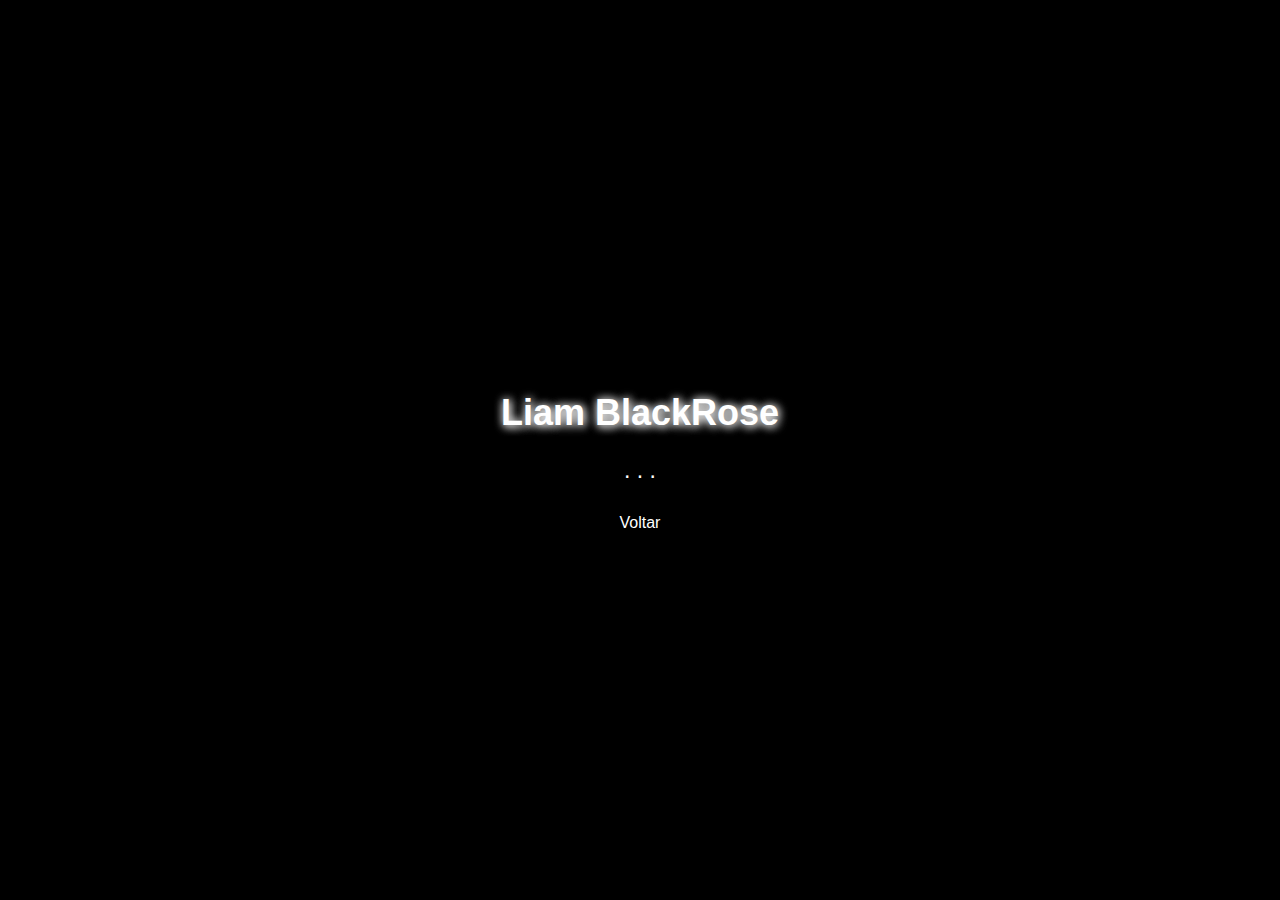
==== Liam.html @ a35e45d3 "init files" ====
<!DOCTYPE html>
<html>
<head>
  <title>Liam BlackRose</title>
  <link rel="stylesheet" type="text/css" href="style.css">
</head>
<body>
  <div class="page">
    <h1>Liam BlackRose</h1>
    <p>. . .</p>
    <a href="page2.html" class="button">Voltar</a>
  </div>
</body>
</html>
---- style.css ----
body {
    background-color: black;
    color: white;
    font-family: Arial, sans-serif;
    text-align: center;
    display: flex;
    justify-content: center;
    align-items: center;
    height: 100vh;
    margin: 0;
  }
  
  .landing-page {
    padding: 20px;
  }
  
  h1 {
    font-size: 36px;
    margin-bottom: 10px;
    text-shadow:1px 1px 10px #fff, 1px 1px 10px #ccc
  }

  .image-box {
    width: auto;
    height: auto;
    margin: 20px auto;
    border: none;
    outline: none;
    display: block;
    max-width: 100%;
  }
  
  p {
    font-size: 23px;
    margin-bottom: 30px;
    
  }


  
  .button-container {
    display: flex;
    justify-content: center;
  }
  
  .button {
    color: white; /* Updated */
    background-color: #000000; /* Updated */
    padding: 10px 20px;
    margin: 10px;
    text-decoration: none;
    border-radius: 5px;
    transition: background-color 0.3s ease, box-shadow 0.3s ease;
    border: none;
  }
  
  .button:hover {
    color: black; /* Updated */
    background-color: white; /* Updated */
    box-shadow: 0 0 5px rgba(0, 0, 0, 0.3);
  }

  .button img {
    width: 100px;
    height: 100px;
  }



  .made-by {
    font-size: 14px;
    margin-top: 20px;
  }

  .origem{
      text-align: center;
      display: flex;
      flex-direction: column;
      justify-content: center;
      align-items: center;
      margin-left: 200px;
      margin-right: 200px;
  }
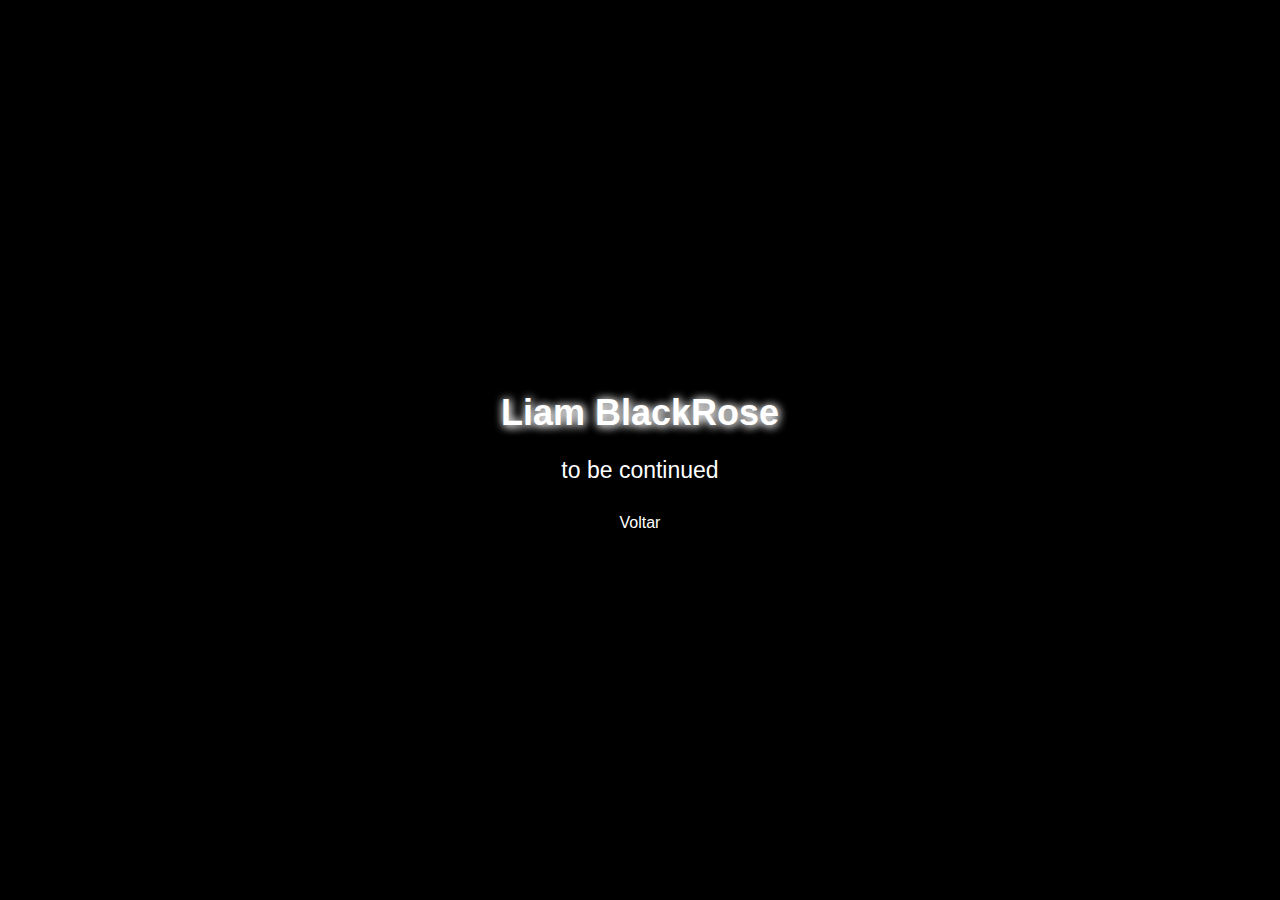
==== commit b611a4ce: "Update Liam.html" ====
--- a/Liam.html
+++ b/Liam.html
@@ -7,7 +7,7 @@
 <body>
   <div class="page">
     <h1>Liam BlackRose</h1>
-    <p>. . .</p>
+    <p>to be continued</p>
     <a href="page2.html" class="button">Voltar</a>
   </div>
 </body>
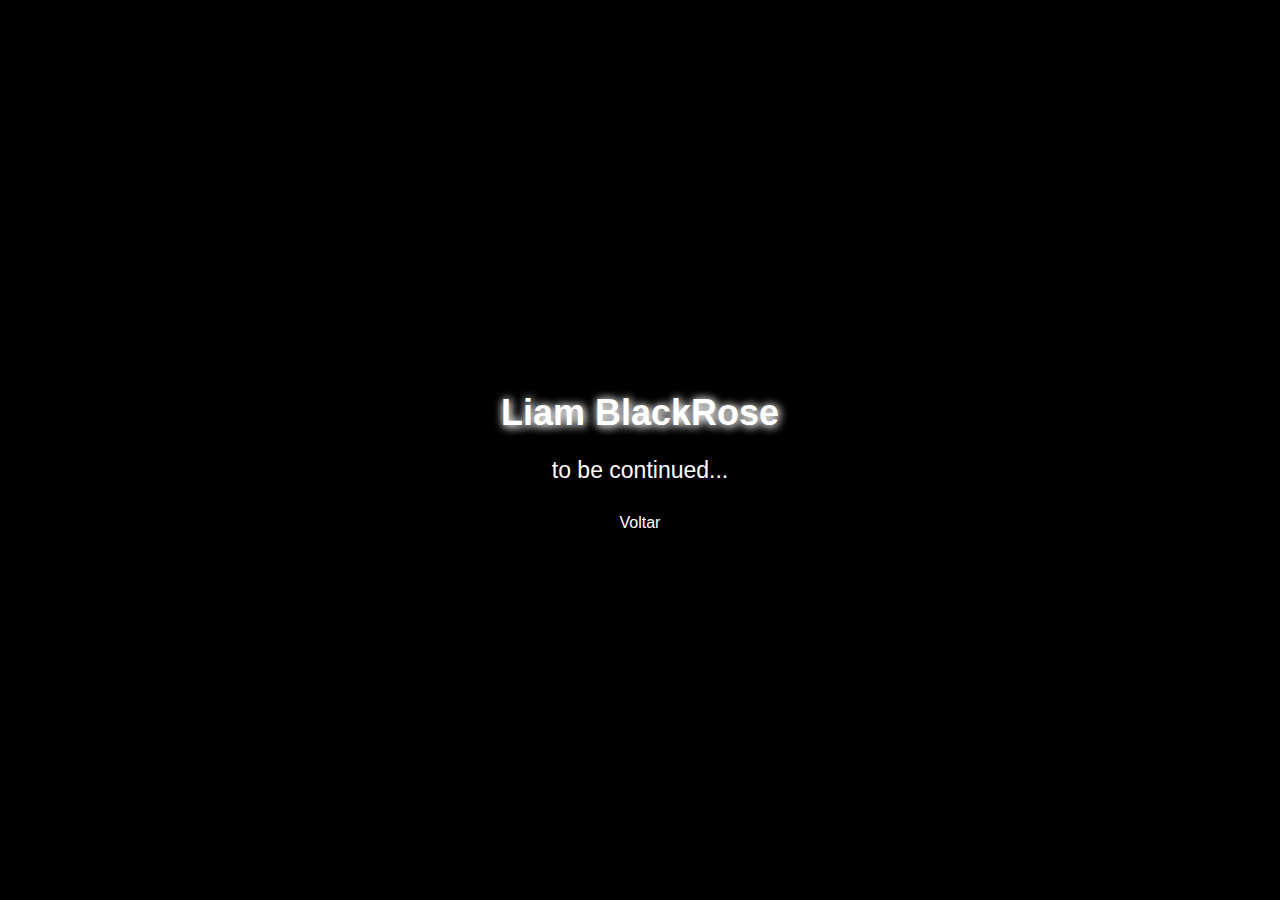
==== commit 3bfdef17: "Updates" ====
--- a/Liam.html
+++ b/Liam.html
@@ -7,7 +7,7 @@
 <body>
   <div class="page">
     <h1>Liam BlackRose</h1>
-    <p>to be continued</p>
+    <p>to be continued...</p>
     <a href="page2.html" class="button">Voltar</a>
   </div>
 </body>
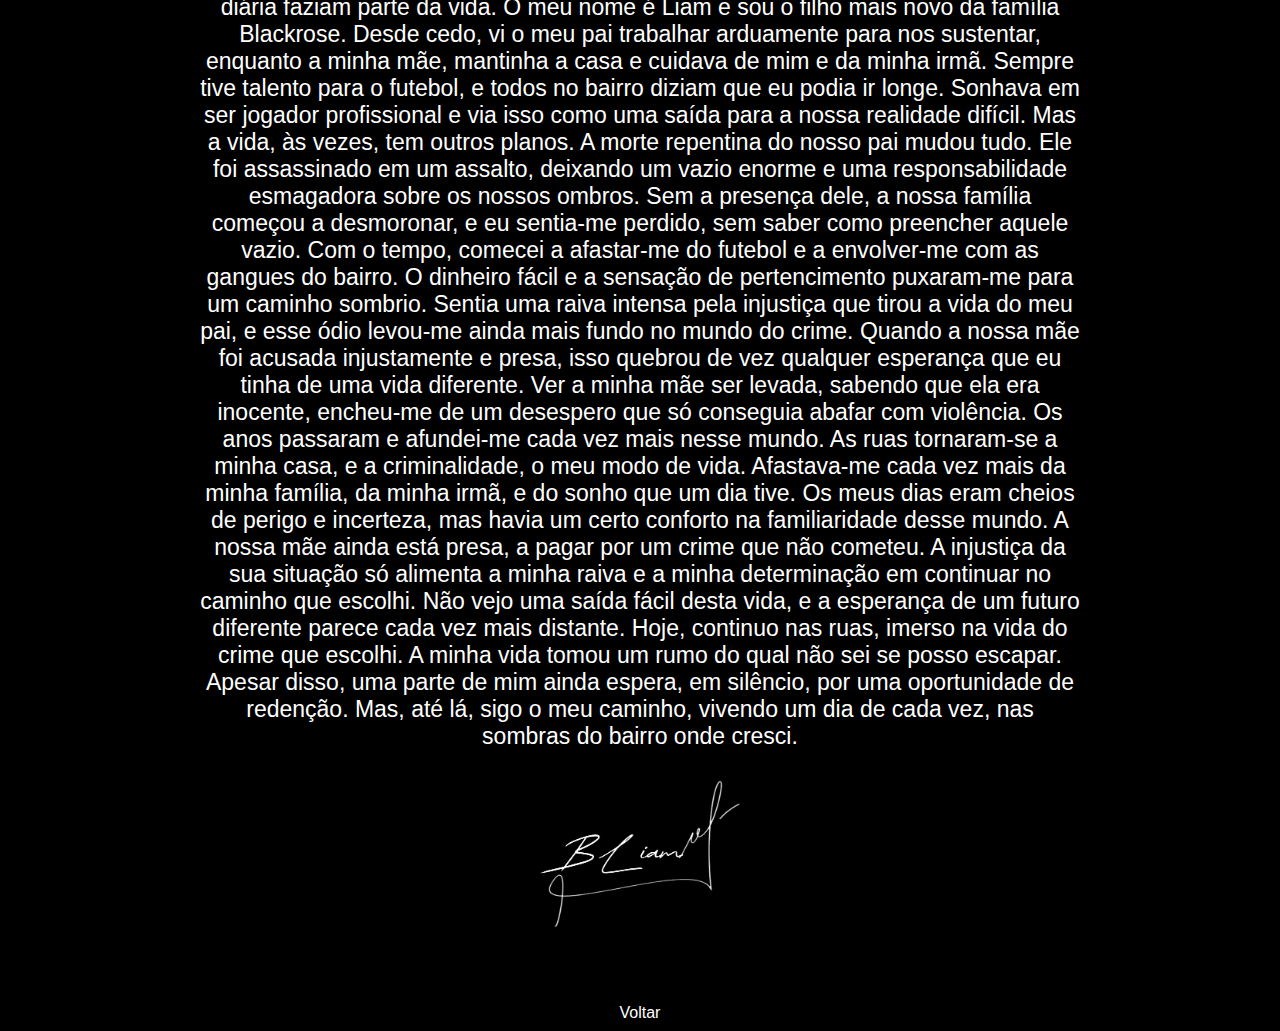
==== commit 6da560fd: "add liam" ====
--- a/Liam.html
+++ b/Liam.html
@@ -7,7 +7,21 @@
 <body>
   <div class="page">
     <h1>Liam BlackRose</h1>
-    <p>to be continued...</p>
+    <p class="origem">Cresci nas vielas estreitas e sombrias do nosso bairro social, onde a pobreza e a luta diária faziam parte da vida. O meu nome é Liam e sou o filho mais novo da família Blackrose. Desde cedo, vi o meu pai trabalhar arduamente para nos sustentar, enquanto a minha mãe, mantinha a casa e cuidava de mim e da minha irmã.
+      Sempre tive talento para o futebol, e todos no bairro diziam que eu podia ir longe. Sonhava em ser jogador profissional e via isso como uma saída para a nossa realidade difícil. Mas a vida, às vezes, tem outros planos.
+      A morte repentina do nosso pai mudou tudo. Ele foi assassinado em um assalto, deixando um vazio enorme e uma responsabilidade esmagadora sobre os nossos ombros. Sem a presença dele, a nossa família começou a desmoronar, e eu sentia-me perdido, sem saber como preencher aquele vazio.
+      Com o tempo, comecei a afastar-me do futebol e a envolver-me com as gangues do bairro. O dinheiro fácil e a sensação de pertencimento puxaram-me para um caminho sombrio. Sentia uma raiva intensa pela injustiça que tirou a vida do meu pai, e esse ódio levou-me ainda mais fundo no mundo do crime.
+      Quando a nossa mãe foi acusada injustamente e presa, isso quebrou de vez qualquer esperança que eu tinha de uma vida diferente. Ver a minha mãe ser levada, sabendo que ela era inocente, encheu-me de um desespero que só conseguia abafar com violência.
+      Os anos passaram e afundei-me cada vez mais nesse mundo. As ruas tornaram-se a minha casa, e a criminalidade, o meu modo de vida. Afastava-me cada vez mais da minha família, da minha irmã, e do sonho que um dia tive. Os meus dias eram cheios de perigo e incerteza, mas havia um certo conforto na familiaridade desse mundo.
+      A nossa mãe ainda está presa, a pagar por um crime que não cometeu. A injustiça da sua situação só alimenta a minha raiva e a minha determinação em continuar no caminho que escolhi. Não vejo uma saída fácil desta vida, e a esperança de um futuro diferente parece cada vez mais distante.
+      Hoje, continuo nas ruas, imerso na vida do crime que escolhi. A minha vida tomou um rumo do qual não sei se posso escapar. Apesar disso, uma parte de mim ainda espera, em silêncio, por uma oportunidade de redenção. Mas, até lá, sigo o meu caminho, vivendo um dia de cada vez, nas sombras do bairro onde cresci.
+      </p>
+      <img class="assliam" src="./images/assliam.png" alt="Ass Liam">
+      <br>
+      <br>
+      <br>
+      <br>
+      <br>
     <a href="page2.html" class="button">Voltar</a>
   </div>
 </body>
--- a/style.css
+++ b/style.css
@@ -1,83 +1,84 @@
 body {
-    background-color: black;
-    color: white;
-    font-family: Arial, sans-serif;
+  background-color: black;
+  color: white;
+  font-family: Arial, sans-serif;
+  text-align: center;
+  display: flex;
+  justify-content: center;
+  align-items: center;
+  height: 100vh;
+  margin: 0;
+}
+
+.landing-page {
+  padding: 20px;
+}
+
+h1 {
+  font-size: 36px;
+  margin-bottom: 10px;
+  text-shadow:1px 1px 10px #fff, 1px 1px 10px #ccc
+}
+
+.image-box {
+  width: auto;
+  height: auto;
+  margin: 20px auto;
+  border: none;
+  outline: none;
+  display: block;
+  max-width: 100%;
+}
+
+p {
+  font-size: 23px;
+  margin-bottom: 30px;
+  
+}
+
+
+.button-container {
+  display: flex;
+  justify-content: center;
+}
+
+.button {
+  color: white; /* Updated */
+  background-color: #000000; /* Updated */
+  padding: 10px 20px;
+  margin: 10px;
+  text-decoration: none;
+  border-radius: 5px;
+  transition: background-color 0.3s ease, box-shadow 0.3s ease;
+  border: none;
+}
+
+.button:hover {
+  color: black; /* Updated */
+  background-color: white; /* Updated */
+  box-shadow: 0 0 5px rgba(0, 0, 0, 0.3);
+}
+
+.button img {
+  width: 100px;
+  height: 100px;
+}
+
+.made-by {
+  font-size: 14px;
+  margin-top: 20px;
+}
+
+.origem{
     text-align: center;
     display: flex;
+    flex-direction: column;
     justify-content: center;
     align-items: center;
-    height: 100vh;
-    margin: 0;
-  }
-  
-  .landing-page {
-    padding: 20px;
-  }
-  
-  h1 {
-    font-size: 36px;
-    margin-bottom: 10px;
-    text-shadow:1px 1px 10px #fff, 1px 1px 10px #ccc
-  }
+    margin-left: 200px;
+    margin-right: 200px;
+}
 
-  .image-box {
-    width: auto;
-    height: auto;
-    margin: 20px auto;
-    border: none;
-    outline: none;
-    display: block;
-    max-width: 100%;
-  }
-  
-  p {
-    font-size: 23px;
-    margin-bottom: 30px;
-    
-  }
-
-
-  
-  .button-container {
-    display: flex;
-    justify-content: center;
-  }
-  
-  .button {
-    color: white; /* Updated */
-    background-color: #000000; /* Updated */
-    padding: 10px 20px;
-    margin: 10px;
-    text-decoration: none;
-    border-radius: 5px;
-    transition: background-color 0.3s ease, box-shadow 0.3s ease;
-    border: none;
-  }
-  
-  .button:hover {
-    color: black; /* Updated */
-    background-color: white; /* Updated */
-    box-shadow: 0 0 5px rgba(0, 0, 0, 0.3);
-  }
-
-  .button img {
-    width: 100px;
-    height: 100px;
-  }
-
-
-
-  .made-by {
-    font-size: 14px;
-    margin-top: 20px;
-  }
-
-  .origem{
-      text-align: center;
-      display: flex;
-      flex-direction: column;
-      justify-content: center;
-      align-items: center;
-      margin-left: 200px;
-      margin-right: 200px;
-  }+.assliam {
+  width: 200px;
+}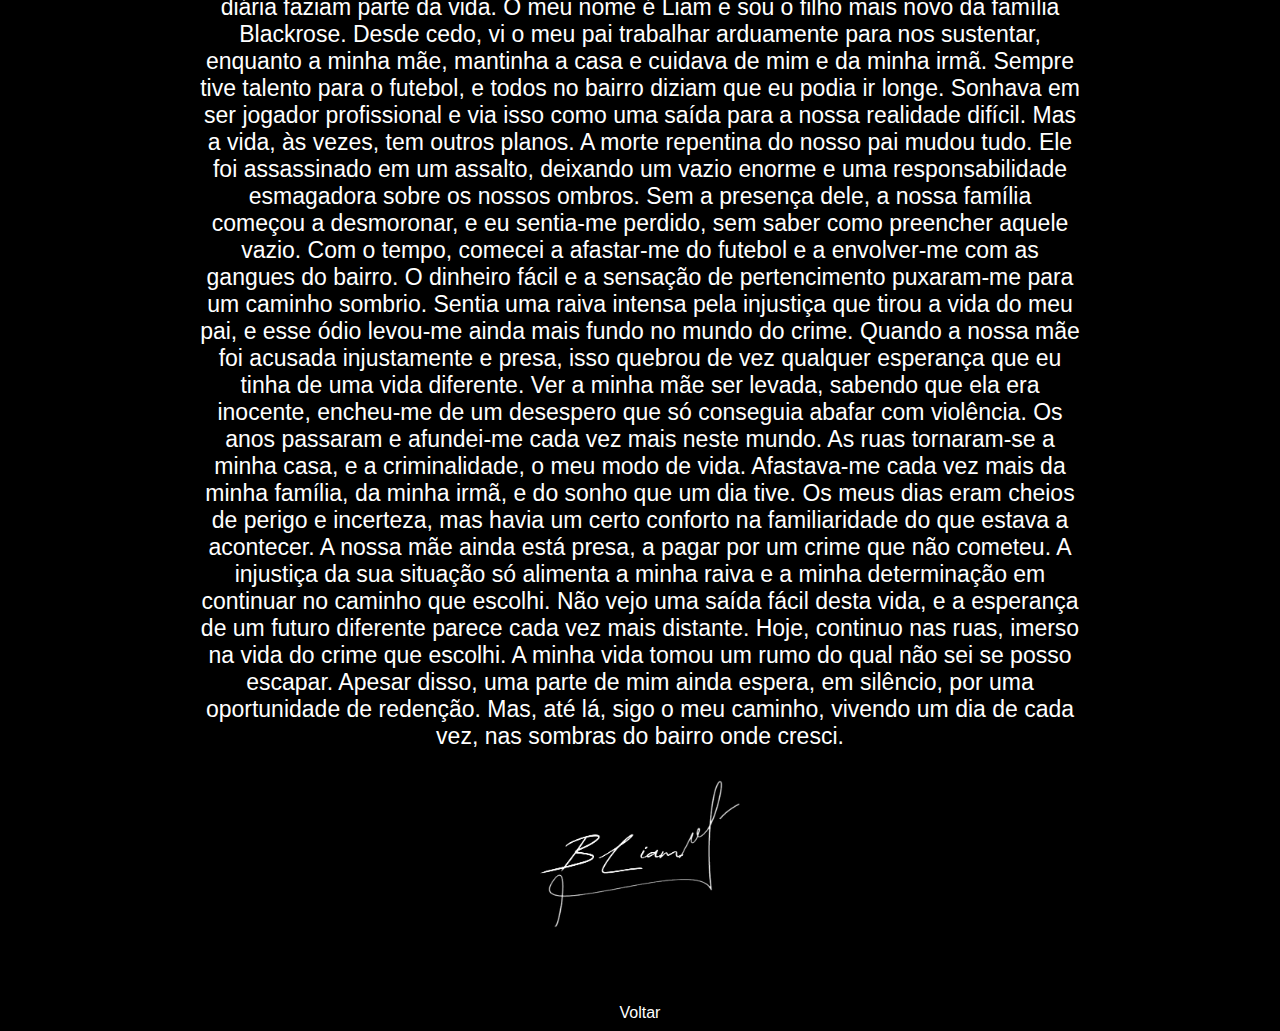
==== commit d34a424f: "update ao liam" ====
--- a/Liam.html
+++ b/Liam.html
@@ -12,9 +12,9 @@
       A morte repentina do nosso pai mudou tudo. Ele foi assassinado em um assalto, deixando um vazio enorme e uma responsabilidade esmagadora sobre os nossos ombros. Sem a presença dele, a nossa família começou a desmoronar, e eu sentia-me perdido, sem saber como preencher aquele vazio.
       Com o tempo, comecei a afastar-me do futebol e a envolver-me com as gangues do bairro. O dinheiro fácil e a sensação de pertencimento puxaram-me para um caminho sombrio. Sentia uma raiva intensa pela injustiça que tirou a vida do meu pai, e esse ódio levou-me ainda mais fundo no mundo do crime.
       Quando a nossa mãe foi acusada injustamente e presa, isso quebrou de vez qualquer esperança que eu tinha de uma vida diferente. Ver a minha mãe ser levada, sabendo que ela era inocente, encheu-me de um desespero que só conseguia abafar com violência.
-      Os anos passaram e afundei-me cada vez mais nesse mundo. As ruas tornaram-se a minha casa, e a criminalidade, o meu modo de vida. Afastava-me cada vez mais da minha família, da minha irmã, e do sonho que um dia tive. Os meus dias eram cheios de perigo e incerteza, mas havia um certo conforto na familiaridade desse mundo.
+      Os anos passaram e afundei-me cada vez mais neste mundo. As ruas tornaram-se a minha casa, e a criminalidade, o meu modo de vida. Afastava-me cada vez mais da minha família, da minha irmã, e do sonho que um dia tive. Os meus dias eram cheios de perigo e incerteza, mas havia um certo conforto na familiaridade do que estava a acontecer.
       A nossa mãe ainda está presa, a pagar por um crime que não cometeu. A injustiça da sua situação só alimenta a minha raiva e a minha determinação em continuar no caminho que escolhi. Não vejo uma saída fácil desta vida, e a esperança de um futuro diferente parece cada vez mais distante.
-      Hoje, continuo nas ruas, imerso na vida do crime que escolhi. A minha vida tomou um rumo do qual não sei se posso escapar. Apesar disso, uma parte de mim ainda espera, em silêncio, por uma oportunidade de redenção. Mas, até lá, sigo o meu caminho, vivendo um dia de cada vez, nas sombras do bairro onde cresci.
+      Hoje, continuo nas ruas, imerso na vida do crime que escolhi. A minha vida tomou um rumo do qual não sei se posso escapar. Apesar disso, uma parte de mim ainda espera, em silêncio, por uma oportunidade de redenção. Mas, até lá, sigo o meu caminho, vivendo um dia de cada vez, nas sombras do bairro onde cresci.      
       </p>
       <img class="assliam" src="./images/assliam.png" alt="Ass Liam">
       <br>
